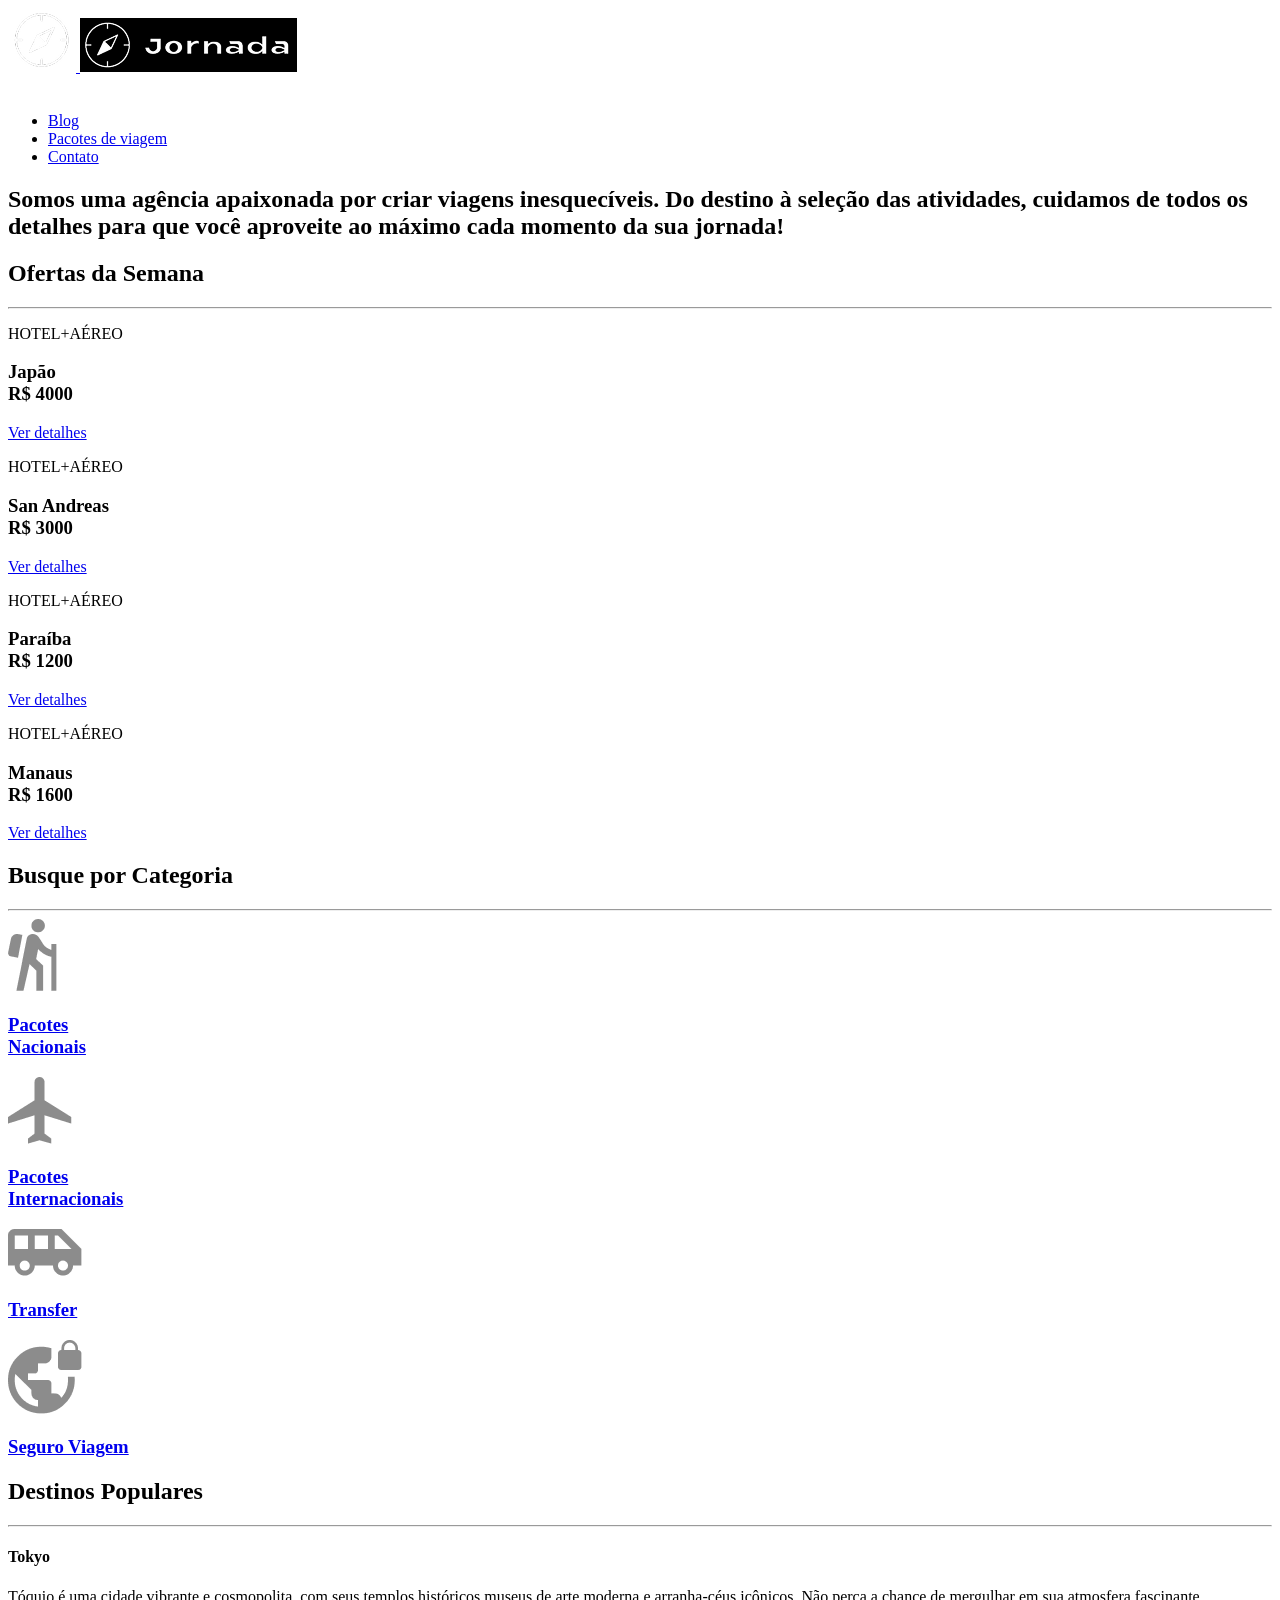
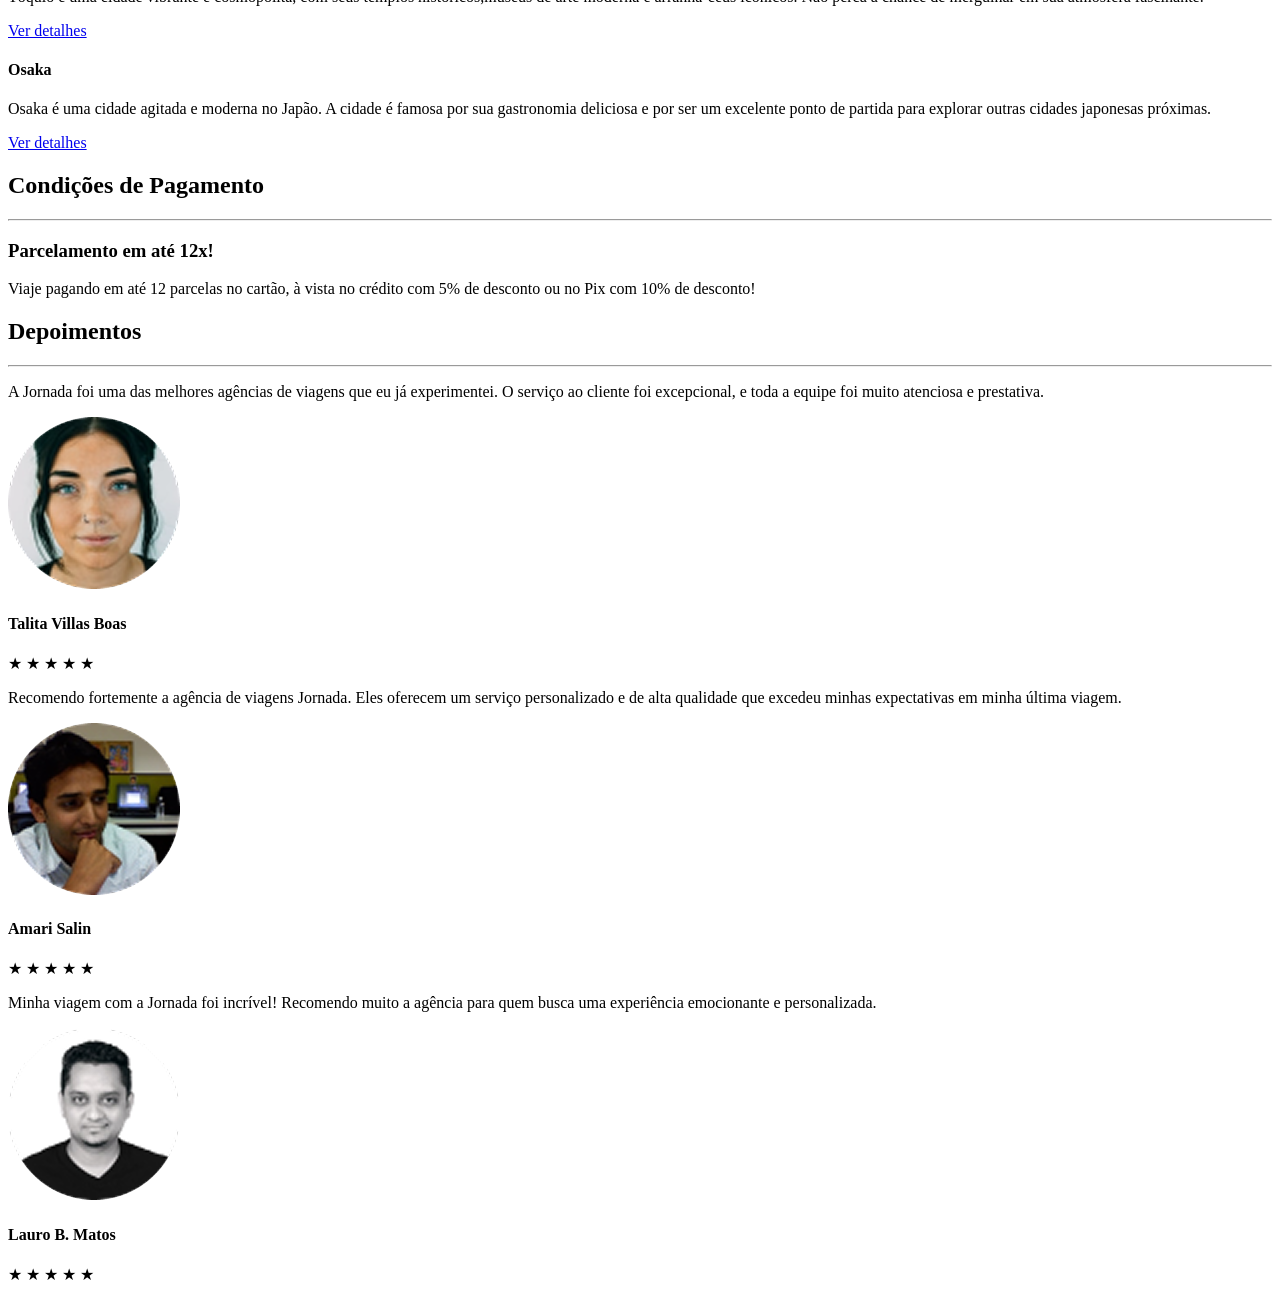
==== index.html @ 556d19d4 "Adiciona imagem pre footer" ====
<!doctype html>
<html lang="pt-br">
  <head>
    <meta charset="UTF-8" />
    <meta name="viewport" content="width=device-width, initial-scale=1.0" />
    <link rel="shortcut icon" href="favico.png" type="image/x-icon" />
    <link rel="stylesheet" href="./css/style.css" />
    <title>Jornada Viagens</title>
  </head>
  <body>
    <header class="main-header">
      <a class="logo" href="index.html" title="Voltar para a página inicial">
        <img
          class="img-mobile"
          src="img/Bussola-jornada-branca.png"
          alt="Bussola do Logo da Jornada Viagens na cor Branca"
        />
        <img
          class="img-desktop"
          src="img/Bussola-jornada-texto-branca.png"
          alt="Logo da Jornada Viagens na cor branca"
        />
      </a>
      <div class="navigation-menu">
        <label for="menu"><img src="img/menu.png" alt="menu" /></label>
        <input type="checkbox" id="menu" hidden />

        <nav>
          <ul class="list-links">
            <li>
              <a href="blog.html" target="_blank" title="Acessar Blog">Blog</a>
            </li>
            <li>
              <a
                href="pacotes.html"
                target="_blank"
                title="Acessar Pacotes de viagem"
                >Pacotes de viagem</a
              >
            </li>
            <li>
              <a href="contato.html" target="_blank" title="Acessar Contato"
                >Contato</a
              >
            </li>
          </ul>
        </nav>
      </div>
    </header>
    <section class="hero">
      <div class="hero-img"></div>
      <h2 class="content-text">
        Somos uma agência apaixonada por criar viagens inesquecíveis. Do destino
        à seleção das atividades, cuidamos de todos os detalhes para que você
        aproveite ao máximo cada momento da sua jornada!
      </h2>
    </section>

    <section class="offers">
      <div class="section-title">
        <h2>Ofertas da Semana</h2>
        <hr />
      </div>
      <div class="offers-card">
        <article class="card japao">
          <header>
            <p class="content-text">HOTEL+AÉREO</p>
            <h3 class="content-title">
              Japão <br />
              <span>R$ 4000</span>
            </h3>
          </header>
          <footer>
            <a href="#" class="button">Ver detalhes</a>
          </footer>
        </article>

        <article class="card san-andreas">
          <header>
            <p class="content-text">HOTEL+AÉREO</p>
            <h3 class="content-title">
              San Andreas <br />
              <span>R$ 3000</span>
            </h3>
          </header>
          <footer>
            <a href="#" class="button">Ver detalhes</a>
          </footer>
        </article>

        <article class="card paraiba">
          <header>
            <p class="content-text">HOTEL+AÉREO</p>
            <h3 class="content-title">
              Paraíba <br />
              <span>R$ 1200</span>
            </h3>
          </header>
          <footer>
            <a href="#" class="button">Ver detalhes</a>
          </footer>
        </article>

        <article class="card manaus">
          <header>
            <p class="content-text">HOTEL+AÉREO</p>
            <h3 class="content-title">
              Manaus <br />
              <span>R$ 1600</span>
            </h3>
          </header>
          <footer>
            <a href="#" class="button">Ver detalhes</a>
          </footer>
        </article>
      </div>
    </section>

    <section class="categories">
      <div class="section-title">
        <h2>Busque por Categoria</h2>
        <hr />
      </div>
      <div class="categories-cards">
        <a
          class="card"
          href="#"
          target="_blank"
          title="Busque pela categoria Pacotes Nacionais"
        >
          <img
            src="img/icone-pacotes-nacionais.png"
            alt="ícone cinza representando uma pessoa fazendo tracking"
          />
          <h3 class="content-title">
            Pacotes <br />
            Nacionais
          </h3>
        </a>

        <a
          class="card"
          href="#"
          target="_blank"
          title="Busque pela categoria Pacotes Internacionais"
        >
          <img
            src="img/icone-pacotes-interacionais.png"
            alt="ícone cinza representando um avião"
          />
          <h3 class="content-title">
            Pacotes <br />
            Internacionais
          </h3>
        </a>
        <a
          class="card single-line transfer"
          href="#"
          target="_blank"
          title="Busque pela categoria Transfer"
        >
          <img
            src="img/icone-transfer.png"
            alt="ícone cinza representando um ônibus"
          />
          <h3 class="content-title">Transfer</h3>
        </a>
        <a
          class="card single-line"
          href="#"
          target="_blank"
          title="Busque pela categoria Seguro Viagem"
        >
          <img
            src="img/icone-seguro-viagem.png"
            alt="ícone cinza representando o planeta terra com um cadeado"
          />
          <h3 class="content-title">Seguro Viagem</h3>
        </a>
      </div>
    </section>

    <section class="destinations">
      <div class="section-title">
        <h2>Destinos Populares</h2>
        <hr />
      </div>
      <div class="destination-items">
        <article class="item tokyo">
          <header>
            <div class="img-item"></div>
            <h4 class="content-title">Tokyo</h4>
          </header>
          <p class="content-text">
            Tóquio é uma cidade vibrante e cosmopolita, com seus templos
            históricos,museus de arte moderna e arranha-céus icônicos. Não perca
            a chance de mergulhar em sua atmosfera fascinante.
          </p>
          <footer>
            <a
              href="#"
              class="button"
              target="_blank"
              title="Veja mais detalhes do destino Tokyo"
              >Ver detalhes</a
            >
          </footer>
        </article>
        <article class="item osaka">
          <header>
            <div class="img-item"></div>
            <h4 class="content-title">Osaka</h4>
          </header>
          <p class="content-text">
            Osaka é uma cidade agitada e moderna no Japão. A cidade é famosa por
            sua gastronomia deliciosa e por ser um excelente ponto de partida
            para explorar outras cidades japonesas próximas.
          </p>
          <footer>
            <a
              href="#"
              class="button"
              target="_blank"
              title="Veja mais detalhes do destino Osaka"
              >Ver detalhes</a
            >
          </footer>
        </article>
      </div>
    </section>

    <section class="payments">
      <div class="section-title">
        <h2>Condições de Pagamento</h2>
        <hr />
      </div>
      <div class="content-container">
        <div class="text-content">
          <h3 class="content-title">Parcelamento em até 12x!</h3>
          <p class="content-text">
            Viaje pagando em até 12 parcelas no cartão, à vista no crédito com
            5% de desconto ou no Pix com 10% de desconto!
          </p>
        </div>
        <div class="image-gallery">
          <div class="image first"></div>
          <div class="image second"></div>
          <div class="image thirdy colspan-2"></div>
        </div>
      </div>
    </section>

    <section class="testimonials">
      <div class="section-title">
        <h2>Depoimentos</h2>
        <hr />
      </div>
      <div class="testimonials-container">
        <article>
          <header>
            <p>
              A Jornada foi uma das melhores agências de viagens que eu já
              experimentei. O serviço ao cliente foi excepcional, e toda a
              equipe foi muito atenciosa e prestativa.
            </p>
          </header>
          <footer>
            <img
              src="img/avatar-talita.png"
              alt="avatar da usuária que fez o depoimento"
            />
            <div class="profile-content">
              <h4>Talita Villas Boas</h4>
              <div class="rating">
                <span class="star">★</span>
                <span class="star">★</span>
                <span class="star">★</span>
                <span class="star">★</span>
                <span class="star">★</span>
              </div>
            </div>
          </footer>
        </article>
        <article>
          <header>
            <p>
              Recomendo fortemente a agência de viagens Jornada. Eles oferecem
              um serviço personalizado e de alta qualidade que excedeu minhas
              expectativas em minha última viagem.
            </p>
          </header>
          <footer>
            <img
              src="img/avatar-amari.png"
              alt="avatar do usuário que fez o depoimento"
            />
            <div class="profile-content">
              <h4>Amari Salin</h4>
              <div class="rating">
                <span class="star">★</span>
                <span class="star">★</span>
                <span class="star">★</span>
                <span class="star">★</span>
                <span class="star">★</span>
              </div>
            </div>
          </footer>
        </article>
        <article>
          <header>
            <p>
              Minha viagem com a Jornada foi incrível! Recomendo muito a agência
              para quem busca uma experiência emocionante e personalizada.
            </p>
          </header>
          <footer>
            <img
              src="img/avatar-lauro.png"
              alt="avatar do usuário que fez o depoimento"
            />
            <div class="profile-content">
              <h4>Lauro B. Matos</h4>
              <div class="rating">
                <span class="star">★</span>
                <span class="star">★</span>
                <span class="star">★</span>
                <span class="star">★</span>
                <span class="star">★</span>
              </div>
            </div>
          </footer>
        </article>
      </div>
    </section>

    <section class="footer">
      <div class="footer-hero"></div>
    </section>
  </body>
</html>
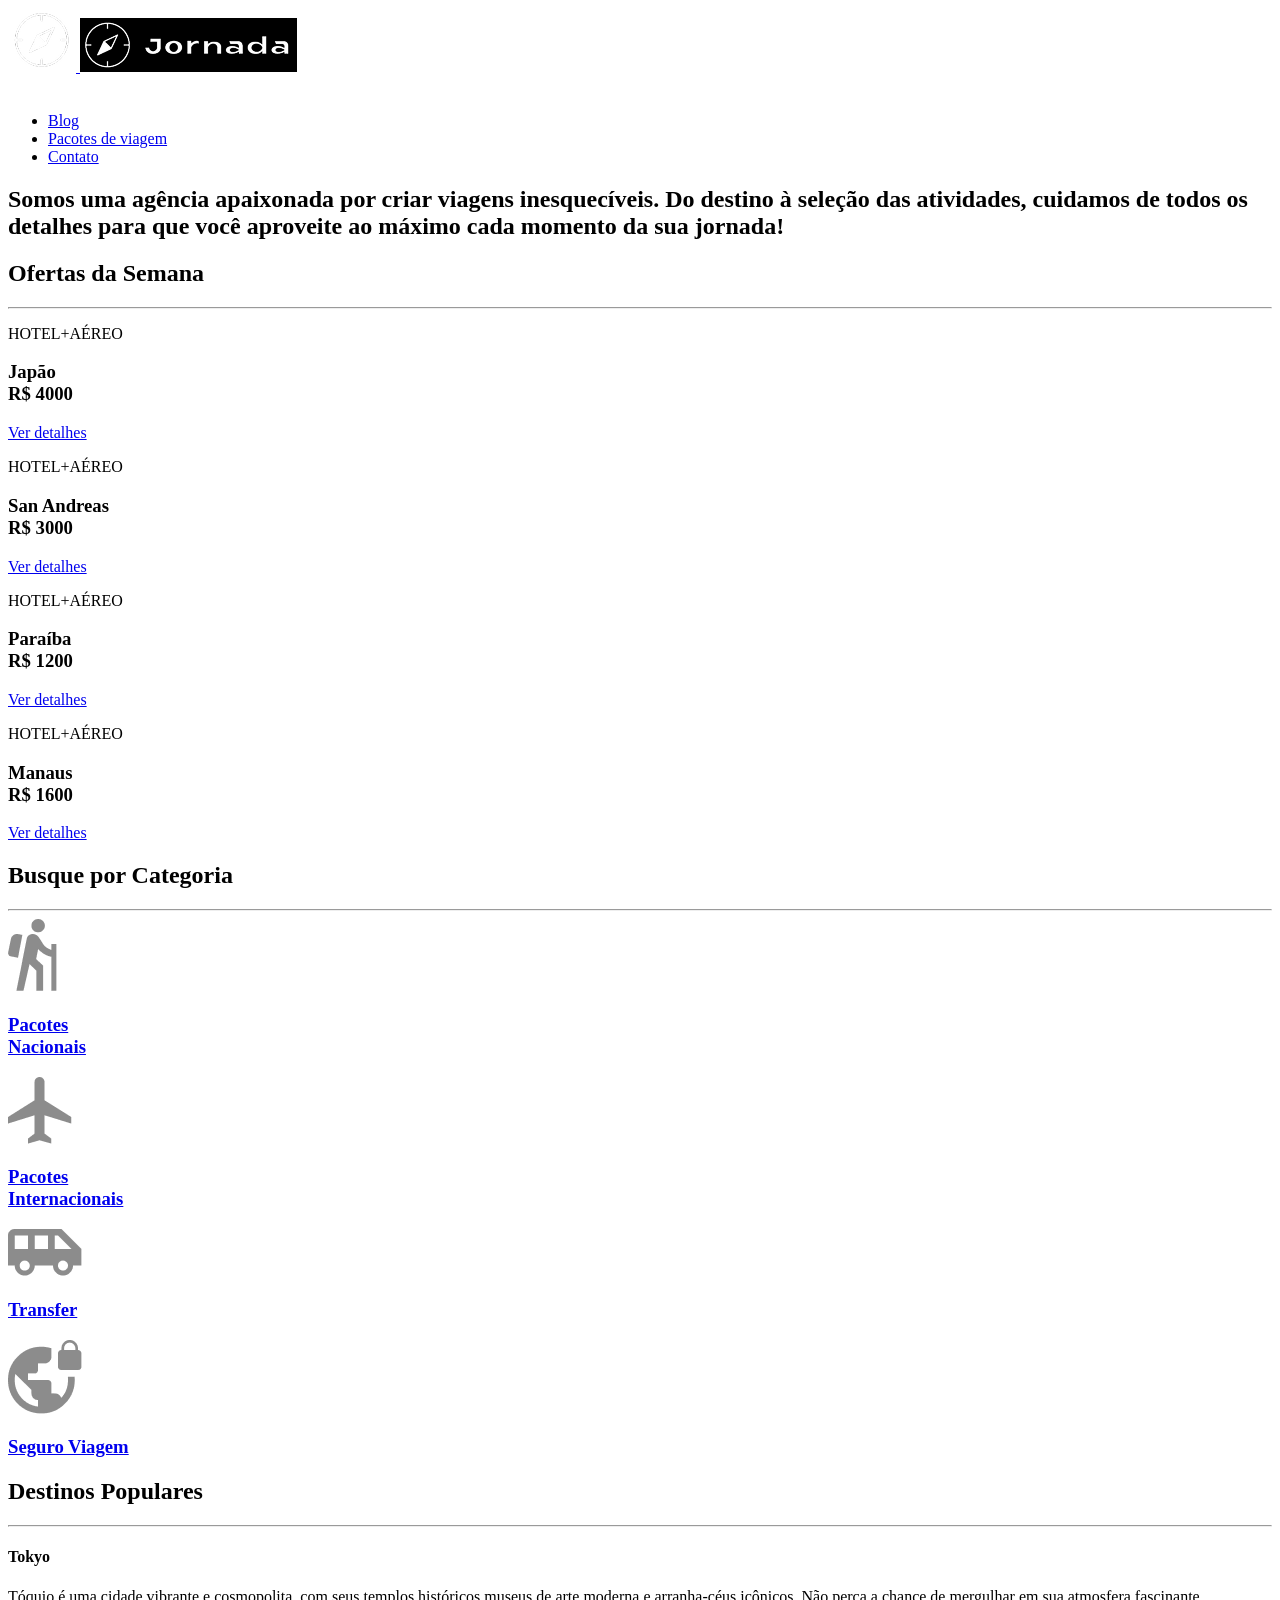
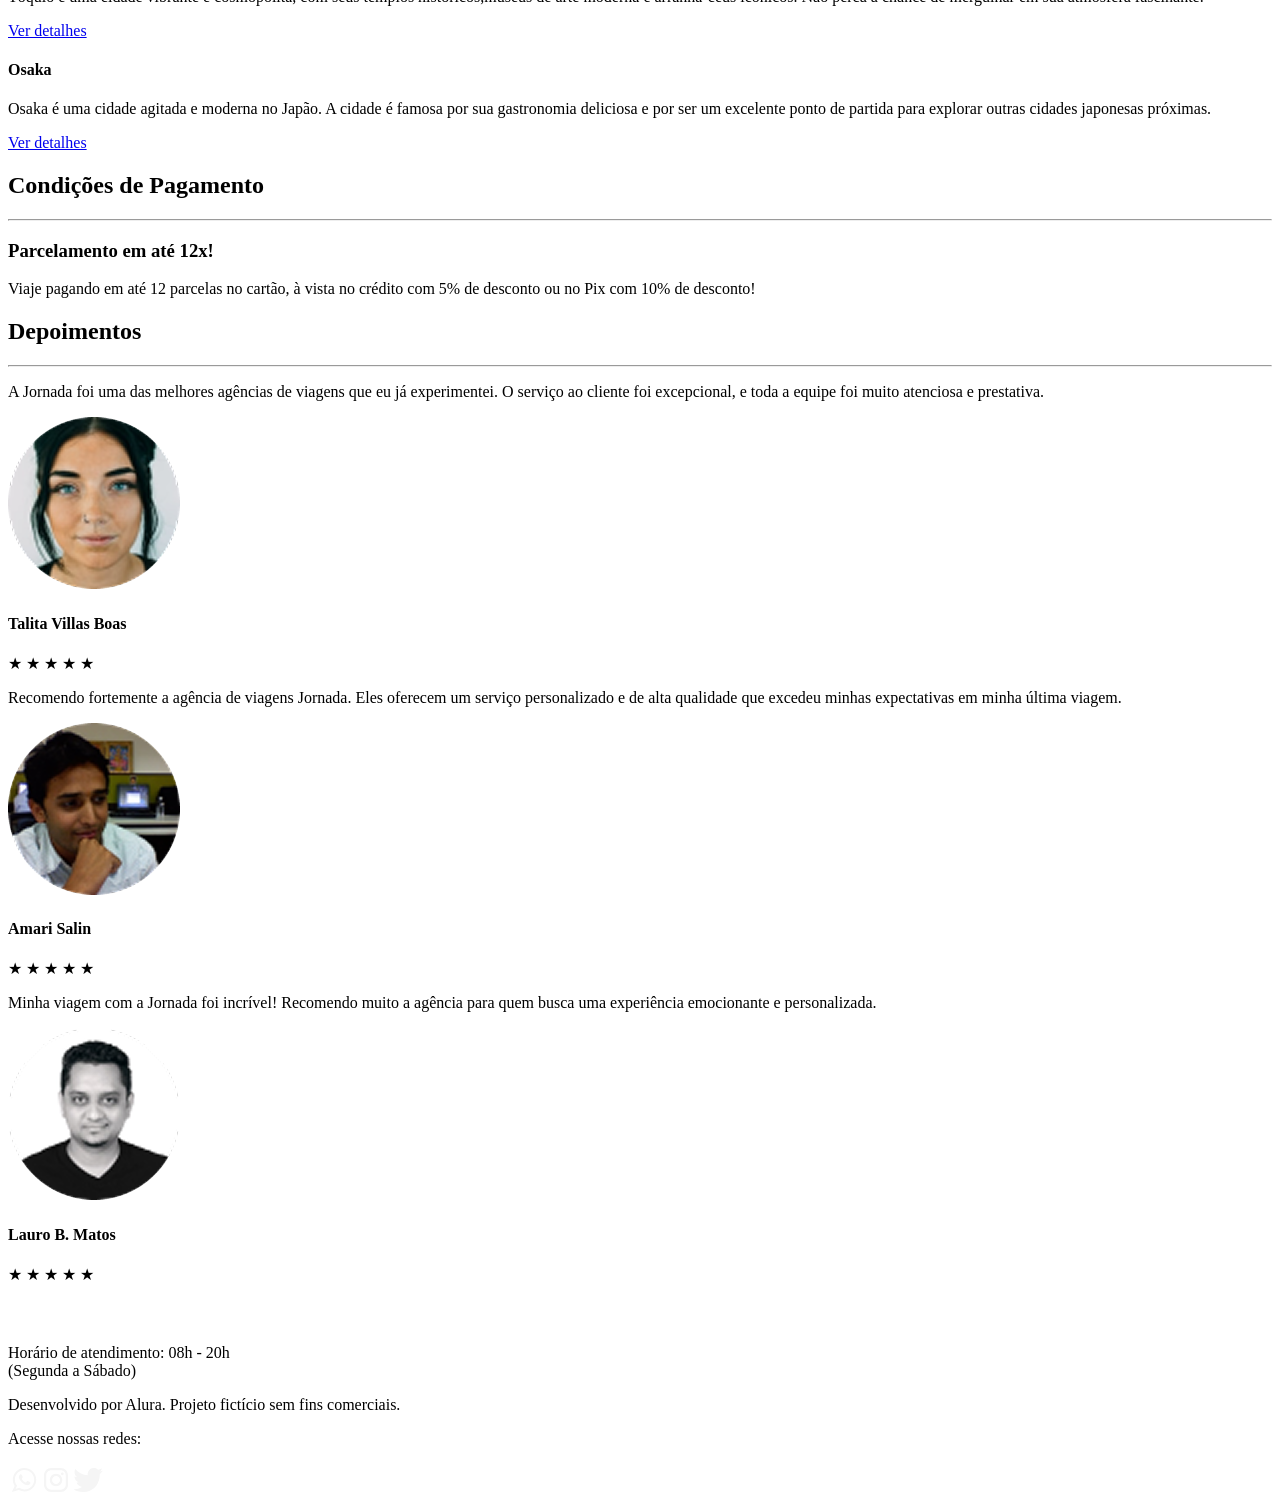
==== commit 882b4a01: "Adiciona bottom hero" ====
--- a/index.html
+++ b/index.html
@@ -333,8 +333,30 @@
       </div>
     </section>
 
+    <section class="bottom-hero"><div class="hero-img"></div></section>
+
     <section class="footer">
-      <div class="footer-hero"></div>
+      <div class="contatos">
+        <img
+          src="img/Logo-branca.png"
+          alt="logo da jornada viagens na cor branca"
+        />
+        <p>Horário de atendimento: 08h - 20h <br />(Segunda a Sábado)</p>
+        <p>Desenvolvido por Alura. Projeto fictício sem fins comerciais.</p>
+        <p>Acesse nossas redes:</p>
+        <div class="social-media">
+          <img
+            src="img/logo-whatsapp.svg"
+            alt="logo do Whatsapp na cor branca"
+          /><img
+            src="img/logo-instragam.svg"
+            alt="logo do Instagram na cor branca"
+          /><img
+            src="img/logo-twiter.svg"
+            alt="logo do Twitter na cor branca"
+          />
+        </div>
+      </div>
     </section>
   </body>
 </html>
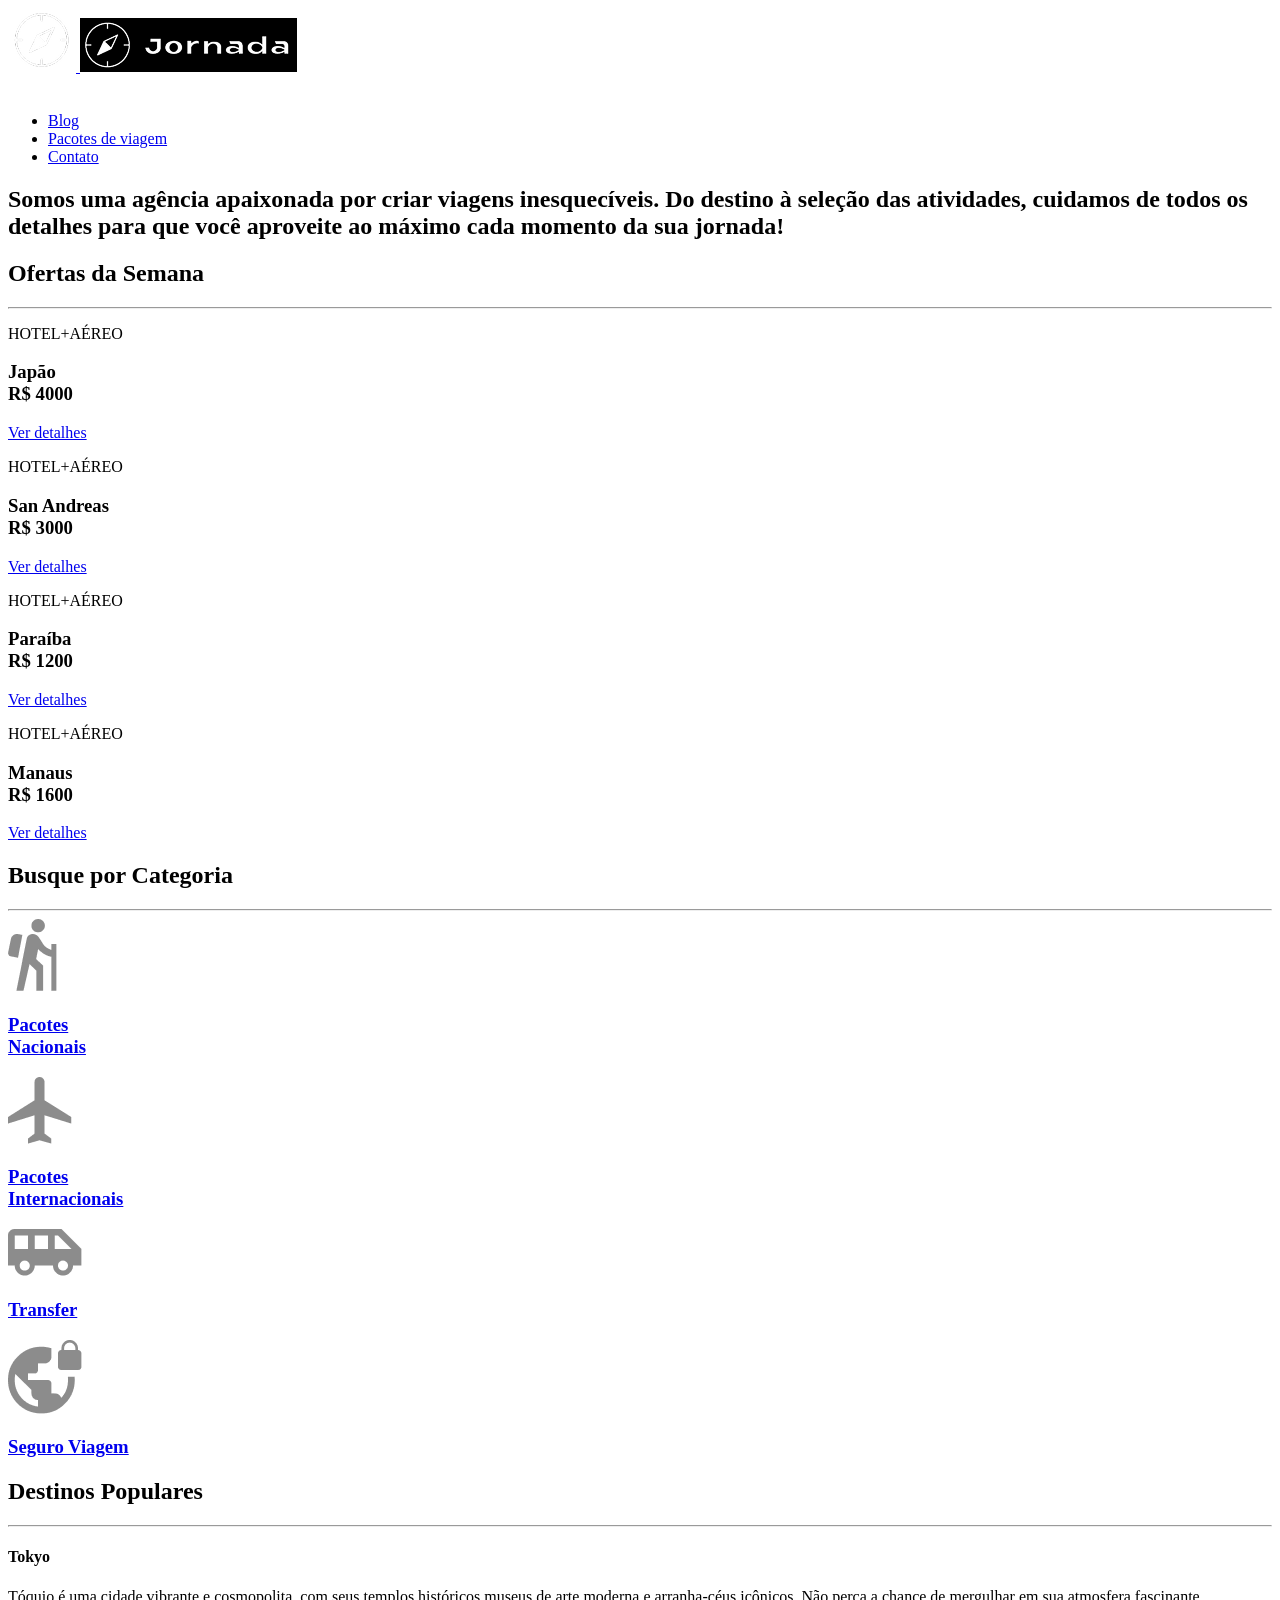
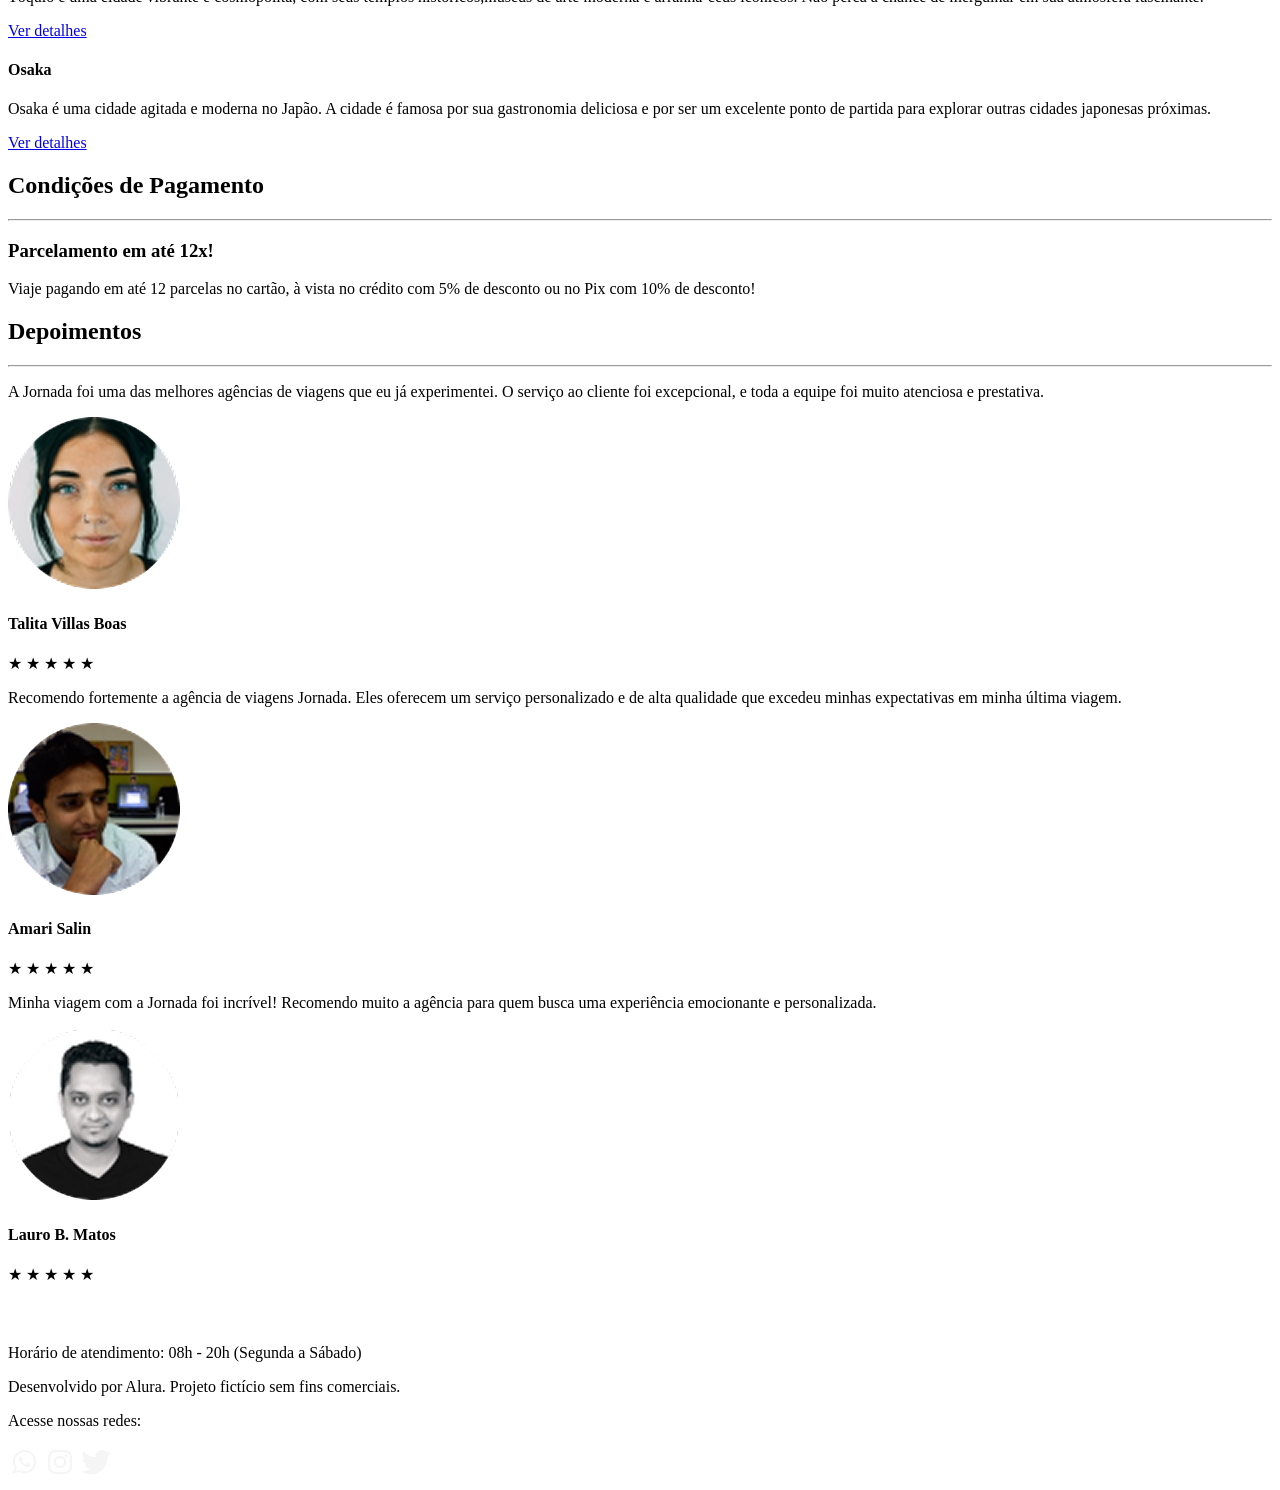
==== commit 654e8ca0: "Ajusta semantica do footer" ====
--- a/index.html
+++ b/index.html
@@ -335,28 +335,41 @@
 
     <section class="bottom-hero"><div class="hero-img"></div></section>
 
-    <section class="footer">
-      <div class="contatos">
+    <footer class="main-footer">
+      <div class="footer-content">
         <img
           src="img/Logo-branca.png"
           alt="logo da jornada viagens na cor branca"
         />
-        <p>Horário de atendimento: 08h - 20h <br />(Segunda a Sábado)</p>
+        <p>Horário de atendimento: 08h - 20h (Segunda a Sábado)</p>
         <p>Desenvolvido por Alura. Projeto fictício sem fins comerciais.</p>
-        <p>Acesse nossas redes:</p>
-        <div class="social-media">
-          <img
-            src="img/logo-whatsapp.svg"
-            alt="logo do Whatsapp na cor branca"
-          /><img
-            src="img/logo-instragam.svg"
-            alt="logo do Instagram na cor branca"
-          /><img
-            src="img/logo-twiter.svg"
-            alt="logo do Twitter na cor branca"
-          />
+
+        <div class="footer social">
+          <p>Acesse nossas redes:</p>
+          <a
+            href="#"
+            target="_blank"
+            title="Acesse o whatsapp do jornada viagens"
+            ><img
+              src="img/logo-whatsapp.svg"
+              alt="logo do Whatsapp na cor branca"
+          /></a>
+          <a
+            href="#"
+            target="_blank"
+            title="Acesse o instagram do jornada viagens"
+            ><img
+              src="img/logo-instragam.svg"
+              alt="logo do Instagram na cor branca"
+          /></a>
+          <a
+            href="#"
+            target="_blank"
+            title="Acesse o twitter do jornada viagens"
+            ><img src="img/logo-twiter.svg" alt="logo do Twitter na cor branca"
+          /></a>
         </div>
       </div>
-    </section>
+    </footer>
   </body>
 </html>
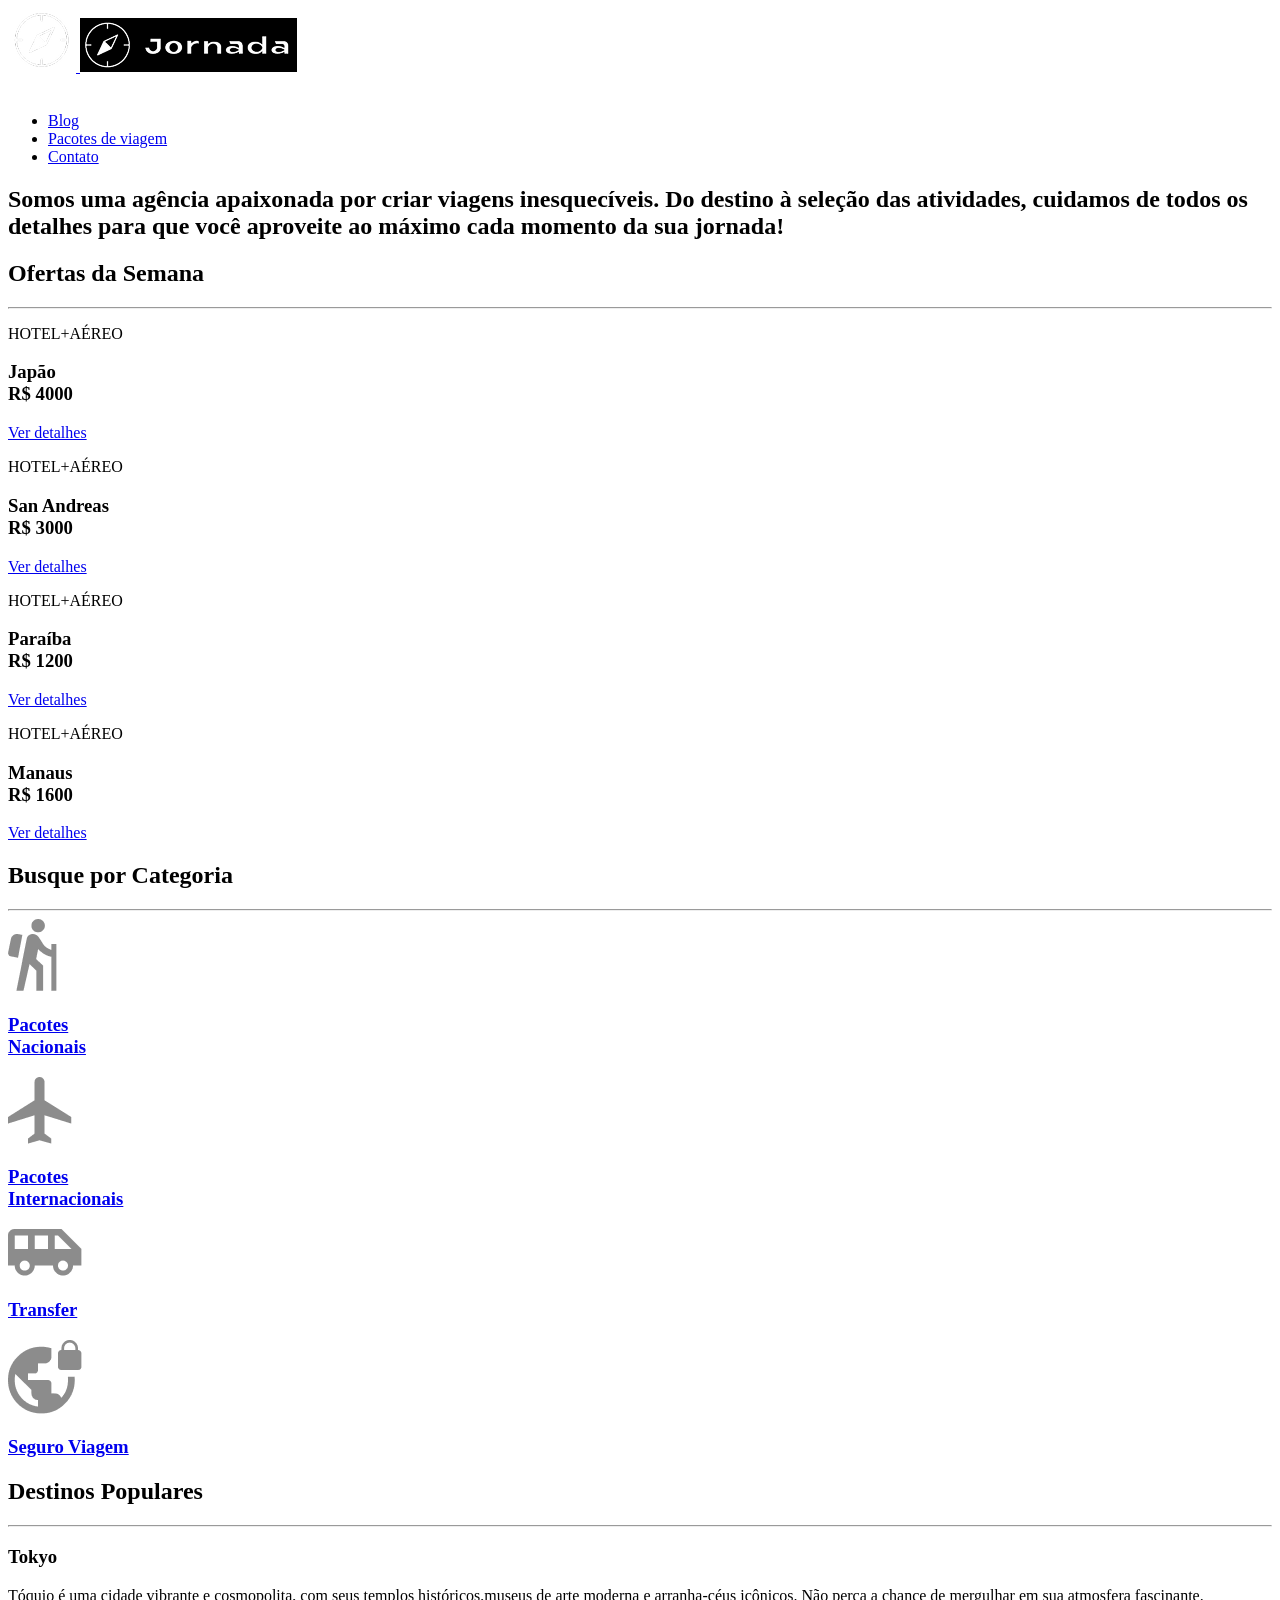
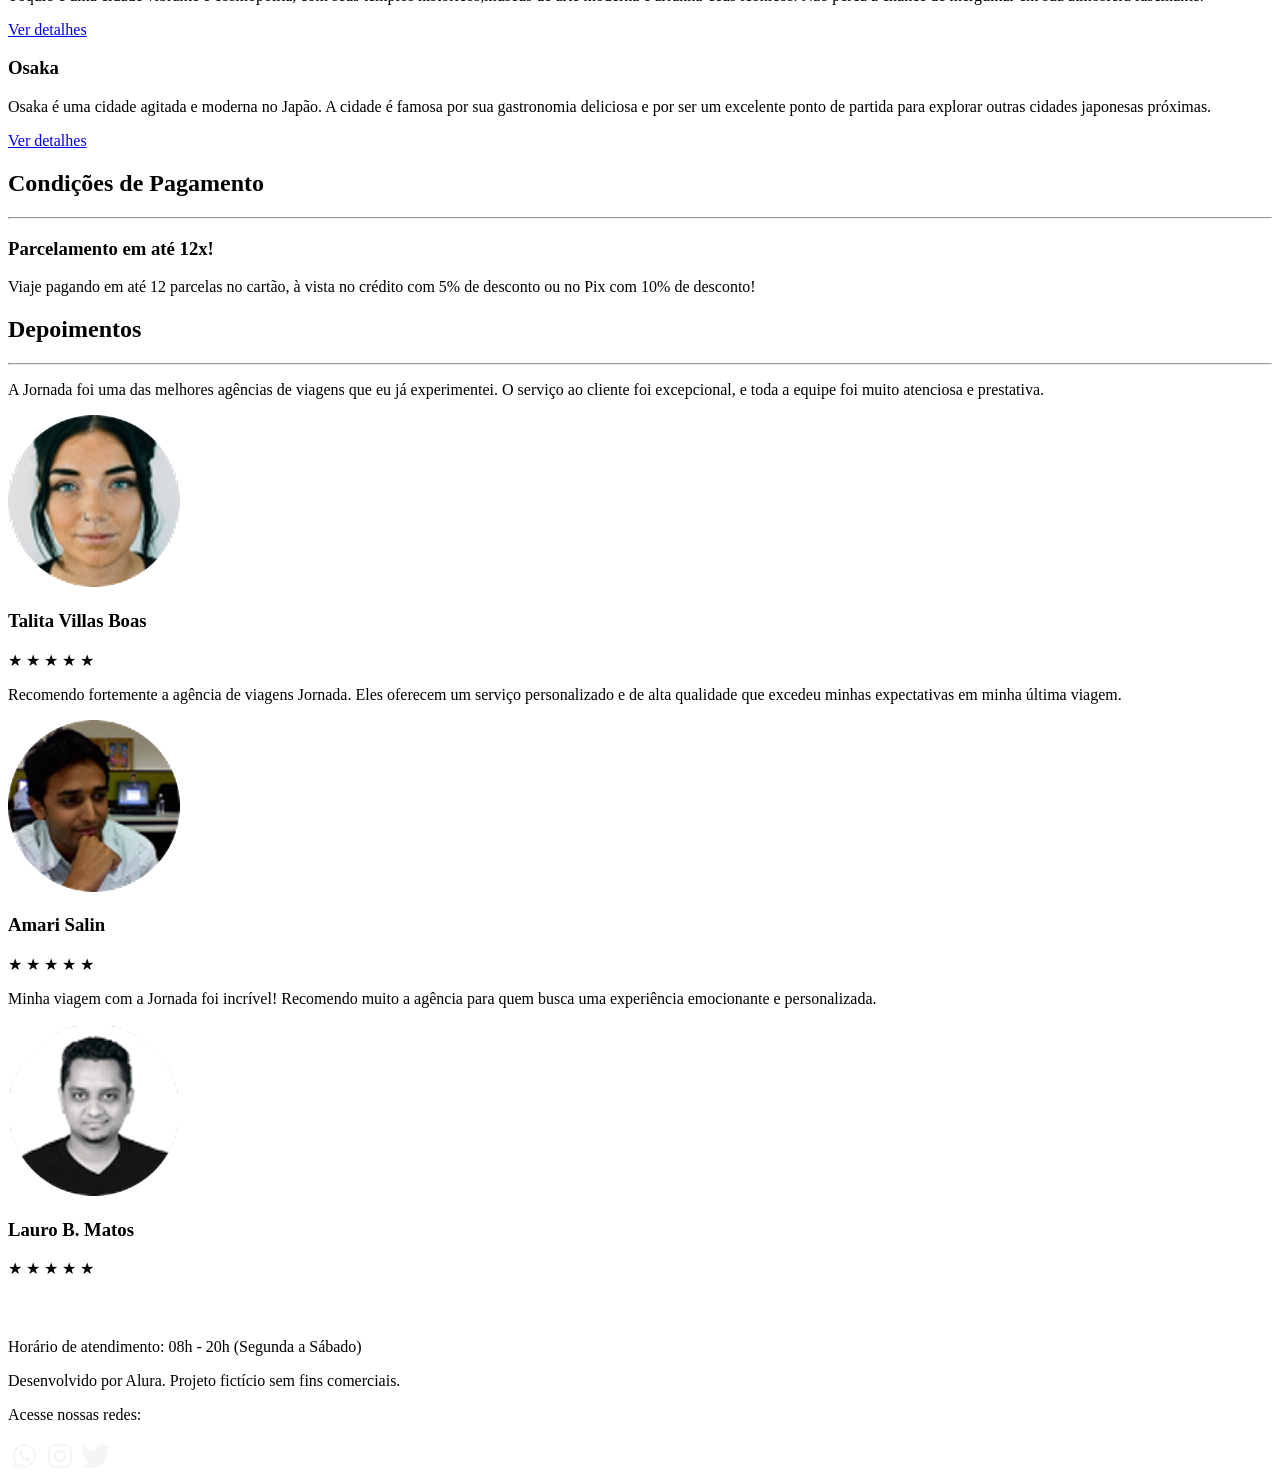
==== commit 785ffd3a: "Adiciona layout responsivo para tablet e desktop e melhorias de acessibilidade" ====
--- a/index.html
+++ b/index.html
@@ -189,7 +189,7 @@
         <article class="item tokyo">
           <header>
             <div class="img-item"></div>
-            <h4 class="content-title">Tokyo</h4>
+            <h3 class="content-title">Tokyo</h3>
           </header>
           <p class="content-text">
             Tóquio é uma cidade vibrante e cosmopolita, com seus templos
@@ -209,7 +209,7 @@
         <article class="item osaka">
           <header>
             <div class="img-item"></div>
-            <h4 class="content-title">Osaka</h4>
+            <h3 class="content-title">Osaka</h3>
           </header>
           <p class="content-text">
             Osaka é uma cidade agitada e moderna no Japão. A cidade é famosa por
@@ -270,7 +270,7 @@
               alt="avatar da usuária que fez o depoimento"
             />
             <div class="profile-content">
-              <h4>Talita Villas Boas</h4>
+              <h3>Talita Villas Boas</h3>
               <div class="rating">
                 <span class="star">★</span>
                 <span class="star">★</span>
@@ -295,7 +295,7 @@
               alt="avatar do usuário que fez o depoimento"
             />
             <div class="profile-content">
-              <h4>Amari Salin</h4>
+              <h3>Amari Salin</h3>
               <div class="rating">
                 <span class="star">★</span>
                 <span class="star">★</span>
@@ -319,7 +319,7 @@
               alt="avatar do usuário que fez o depoimento"
             />
             <div class="profile-content">
-              <h4>Lauro B. Matos</h4>
+              <h3>Lauro B. Matos</h3>
               <div class="rating">
                 <span class="star">★</span>
                 <span class="star">★</span>
@@ -343,32 +343,25 @@
         />
         <p>Horário de atendimento: 08h - 20h (Segunda a Sábado)</p>
         <p>Desenvolvido por Alura. Projeto fictício sem fins comerciais.</p>
-
-        <div class="footer social">
-          <p>Acesse nossas redes:</p>
-          <a
-            href="#"
-            target="_blank"
-            title="Acesse o whatsapp do jornada viagens"
-            ><img
-              src="img/logo-whatsapp.svg"
-              alt="logo do Whatsapp na cor branca"
-          /></a>
-          <a
-            href="#"
-            target="_blank"
-            title="Acesse o instagram do jornada viagens"
-            ><img
-              src="img/logo-instragam.svg"
-              alt="logo do Instagram na cor branca"
-          /></a>
-          <a
-            href="#"
-            target="_blank"
-            title="Acesse o twitter do jornada viagens"
-            ><img src="img/logo-twiter.svg" alt="logo do Twitter na cor branca"
-          /></a>
-        </div>
+      </div>
+      <div class="footer-social">
+        <p>Acesse nossas redes:</p>
+        <a href="#" target="_blank" title="Acesse o whatsapp do jornada viagens"
+          ><img
+            src="img/logo-whatsapp.svg"
+            alt="logo do Whatsapp na cor branca"
+        /></a>
+        <a
+          href="#"
+          target="_blank"
+          title="Acesse o instagram do jornada viagens"
+          ><img
+            src="img/logo-instragam.svg"
+            alt="logo do Instagram na cor branca"
+        /></a>
+        <a href="#" target="_blank" title="Acesse o twitter do jornada viagens"
+          ><img src="img/logo-twiter.svg" alt="logo do Twitter na cor branca"
+        /></a>
       </div>
     </footer>
   </body>
